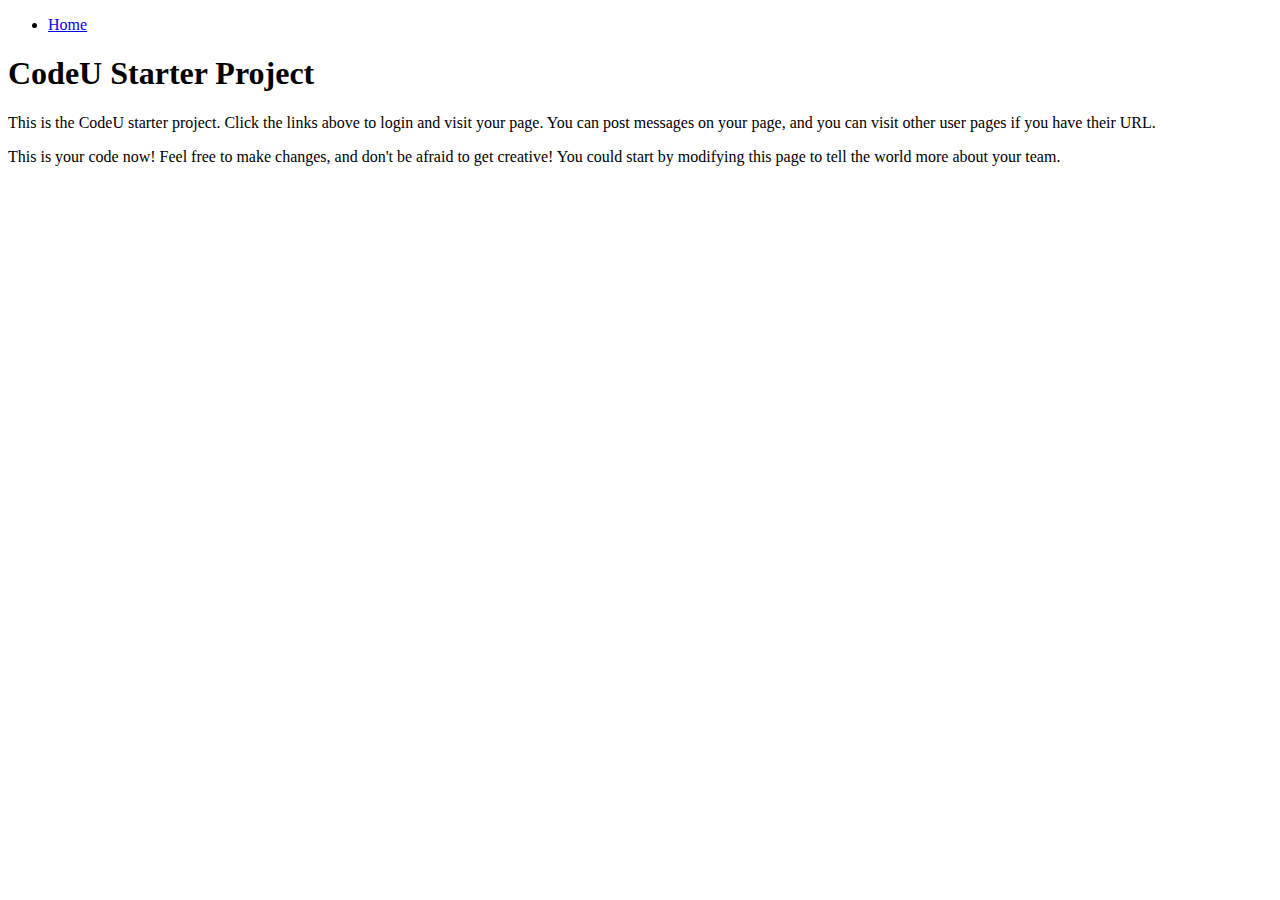
==== src/main/webapp/index.html @ 6a5c9355 "updated main.css and incorporated changes into the main page" ====
<!--
Copyright 2019 Google Inc.

Licensed under the Apache License, Version 2.0 (the "License");
you may not use this file except in compliance with the License.
You may obtain a copy of the License at

    http://www.apache.org/licenses/LICENSE-2.0

Unless required by applicable law or agreed to in writing, software
distributed under the License is distributed on an "AS IS" BASIS,
WITHOUT WARRANTIES OR CONDITIONS OF ANY KIND, either express or implied.
See the License for the specific language governing permissions and
limitations under the License.
-->

<!DOCTYPE html>
<html>
  <head>
    <meta charset="UTF-8">
    <title class = "text center">CodeU 2019 Starter Project</title>
    <link rel="stylesheet" href="/css/main.css">
    <script src="/js/navigation-loader.js"></script>
  </head>
  <body onload="addLoginOrLogoutLinkToNavigation();">
    <nav>
      <ul id="navigation">
        <li><a href="/">Home</a></li>
      </ul>
    </nav>
    <h1 class="center">CodeU Starter Project</h1>
    <p class="text center">This is the CodeU starter project. Click the links above to login and visit your page.
    You can post messages on your page, and you can visit other user pages if you have
    their URL.</p>
    <p class ="text center">This is your code now! Feel free to make changes, and don't be afraid to get creative!
    You could start by modifying this page to tell the world more about your team.</p>
  </body>
</html>
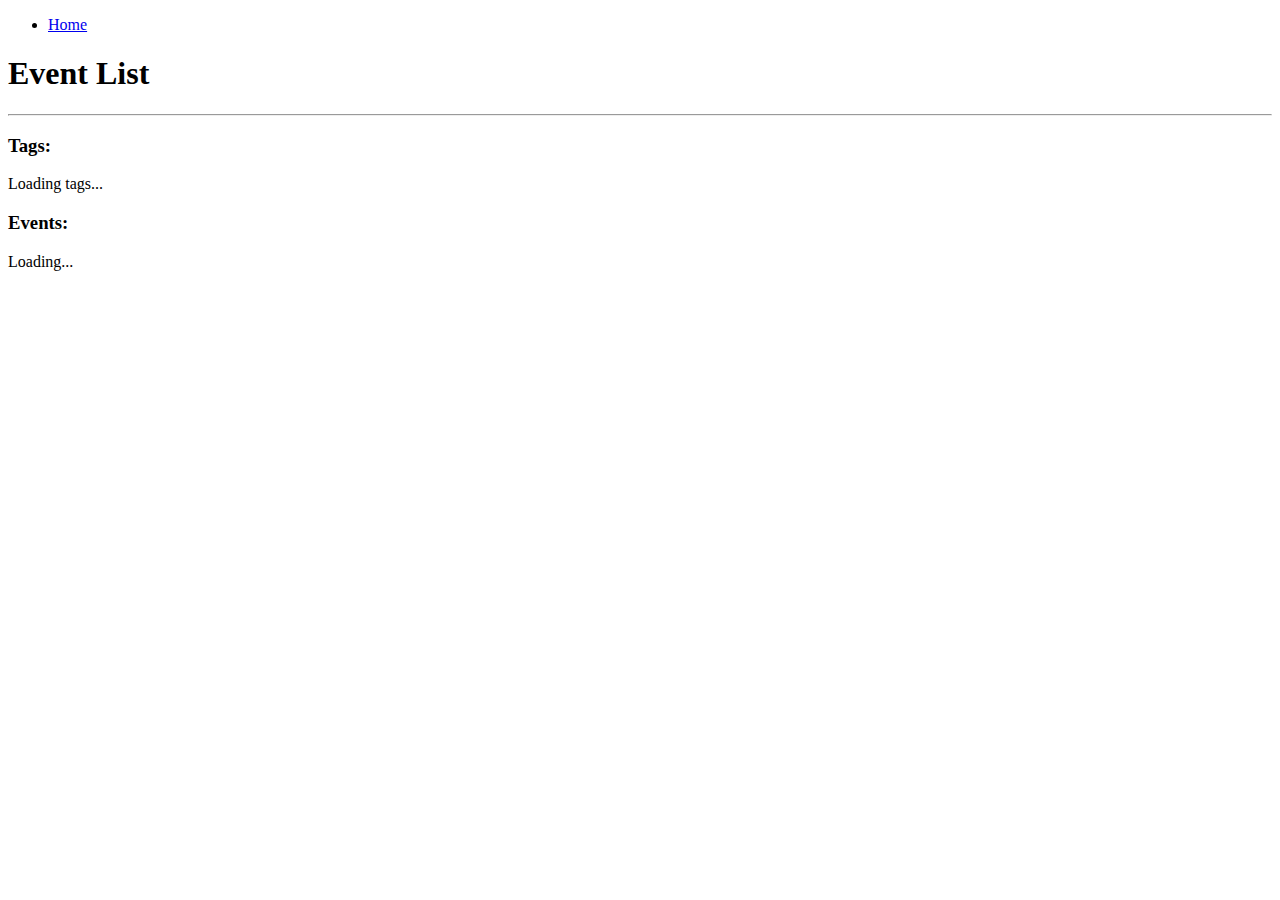
==== commit 93131dd7: "Merge pull request #85 from mrios730/event-list-homepage" ====
--- a/src/main/webapp/index.html
+++ b/src/main/webapp/index.html
@@ -16,23 +16,27 @@
 
 <!DOCTYPE html>
 <html>
-  <head>
-    <meta charset="UTF-8">
-    <title class = "text center">CodeU 2019 Starter Project</title>
-    <link rel="stylesheet" href="/css/main.css">
-    <script src="/js/navigation-loader.js"></script>
-  </head>
-  <body onload="addLoginOrLogoutLinkToNavigation();">
-    <nav>
-      <ul id="navigation">
-        <li><a href="/">Home</a></li>
-      </ul>
-    </nav>
-    <h1 class="center">CodeU Starter Project</h1>
-    <p class="text center">This is the CodeU starter project. Click the links above to login and visit your page.
-    You can post messages on your page, and you can visit other user pages if you have
-    their URL.</p>
-    <p class ="text center">This is your code now! Feel free to make changes, and don't be afraid to get creative!
-    You could start by modifying this page to tell the world more about your team.</p>
-  </body>
-</html>
+<head>
+  <title>Event List</title>
+  <link rel="stylesheet" href="/css/main.css">
+  <link rel="stylesheet" href="/css/user-page.css">
+  <script src="/js/navigation-loader.js"></script>
+  <script src="/js/event-div-creator.js"></script>
+  <script src="/js/tag-box-creator.js"></script>
+</head>
+<body onload="addLoginOrLogoutLinkToNavigation(); buildTagBox(); buildUI();">
+  <nav>
+    <ul id="navigation">
+      <li><a href="/">Home</a></li>
+    </ul>
+  </nav>
+ <div id="content">
+  <h1>Event List</h1>
+  <hr/>
+  <h3>Tags:</h3>
+  <div id="tag-container">Loading tags...</div>
+  <h3>Events:</h3>
+  <div id="event-container">Loading...</div>
+ </div>
+</body>
+</html>